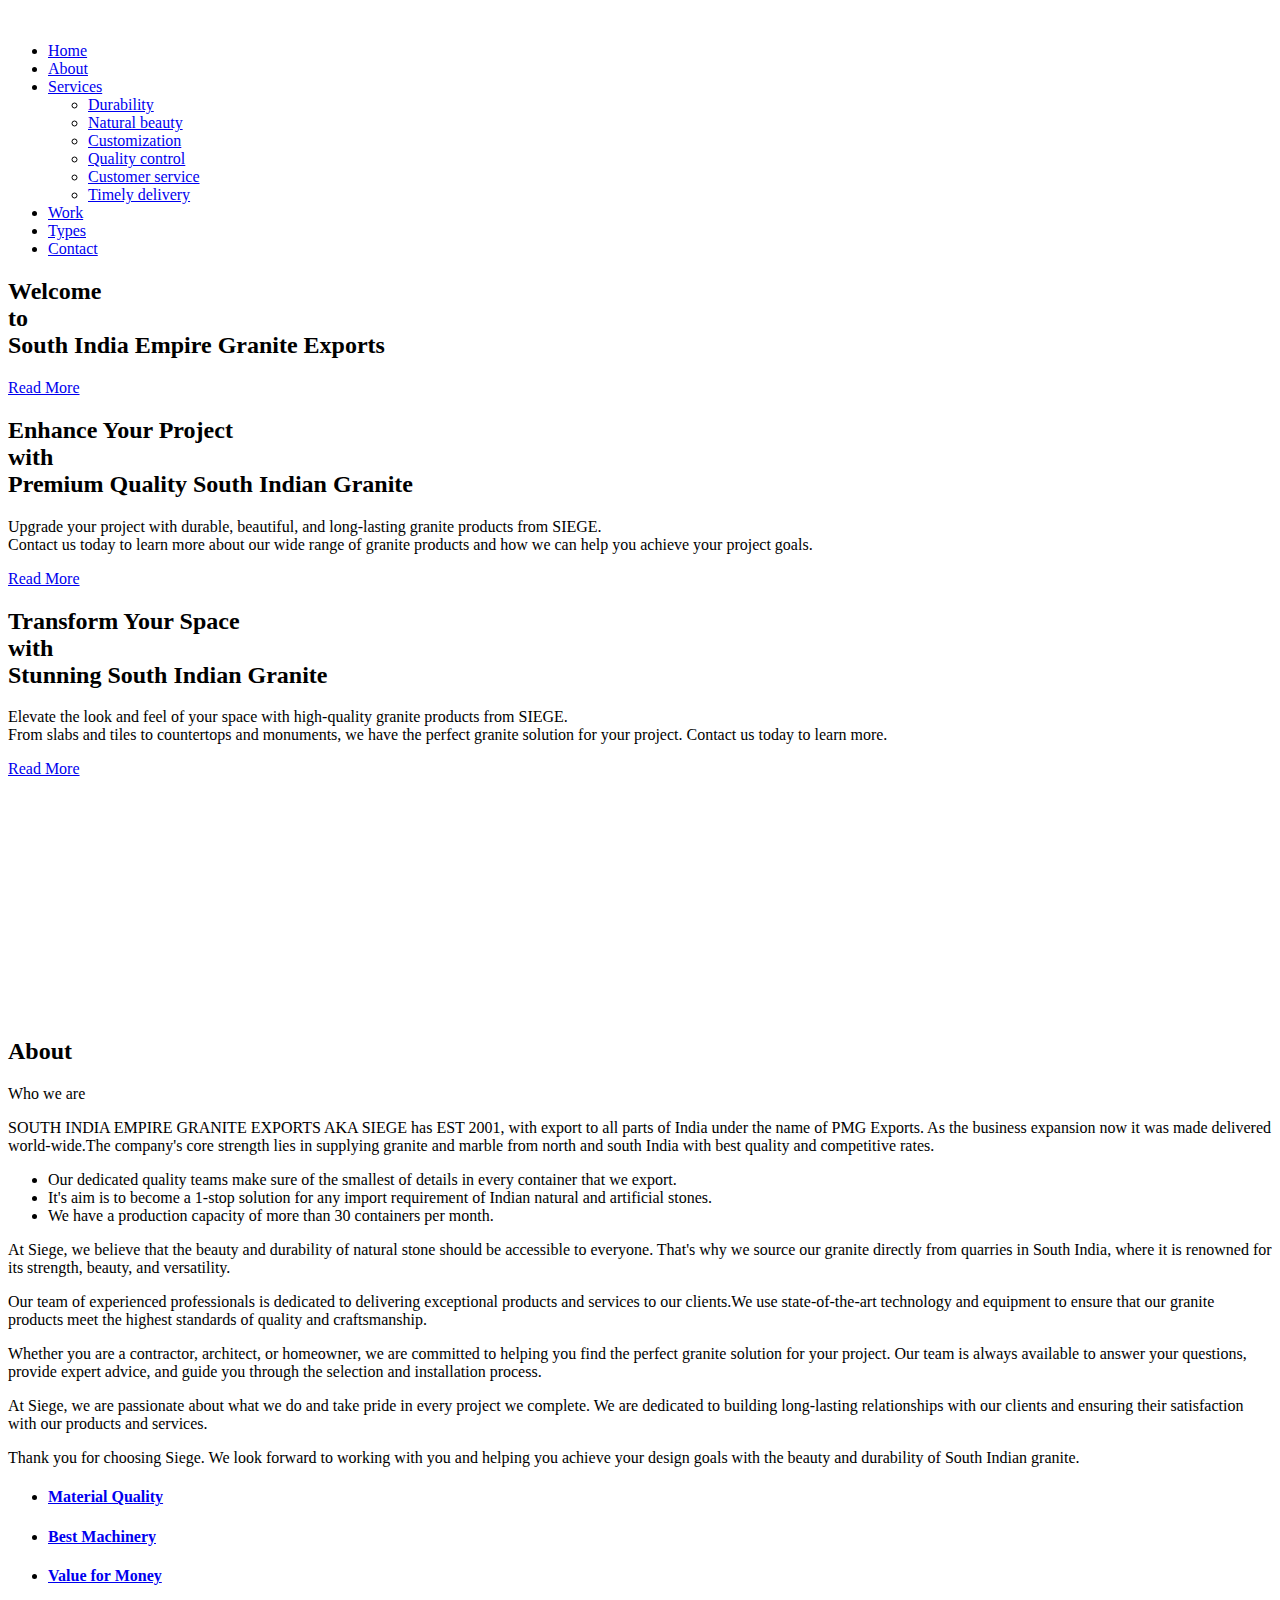
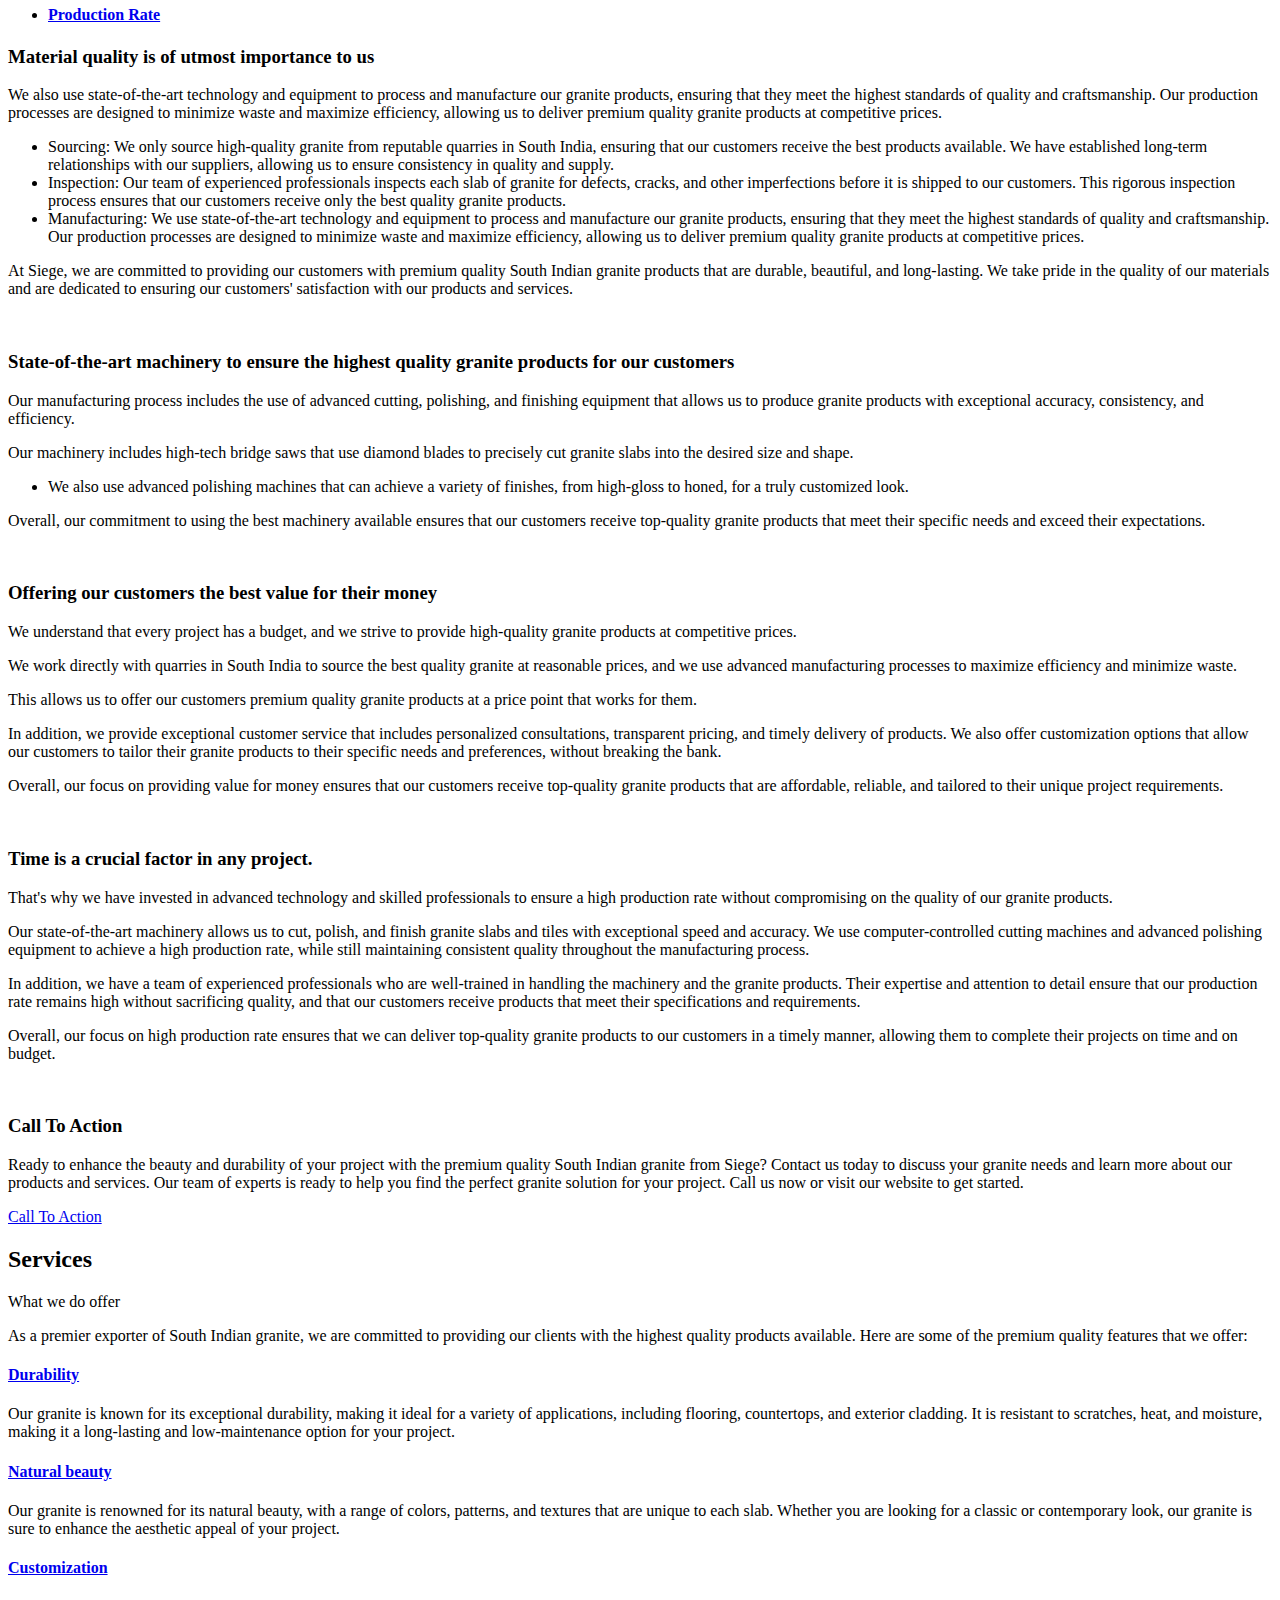
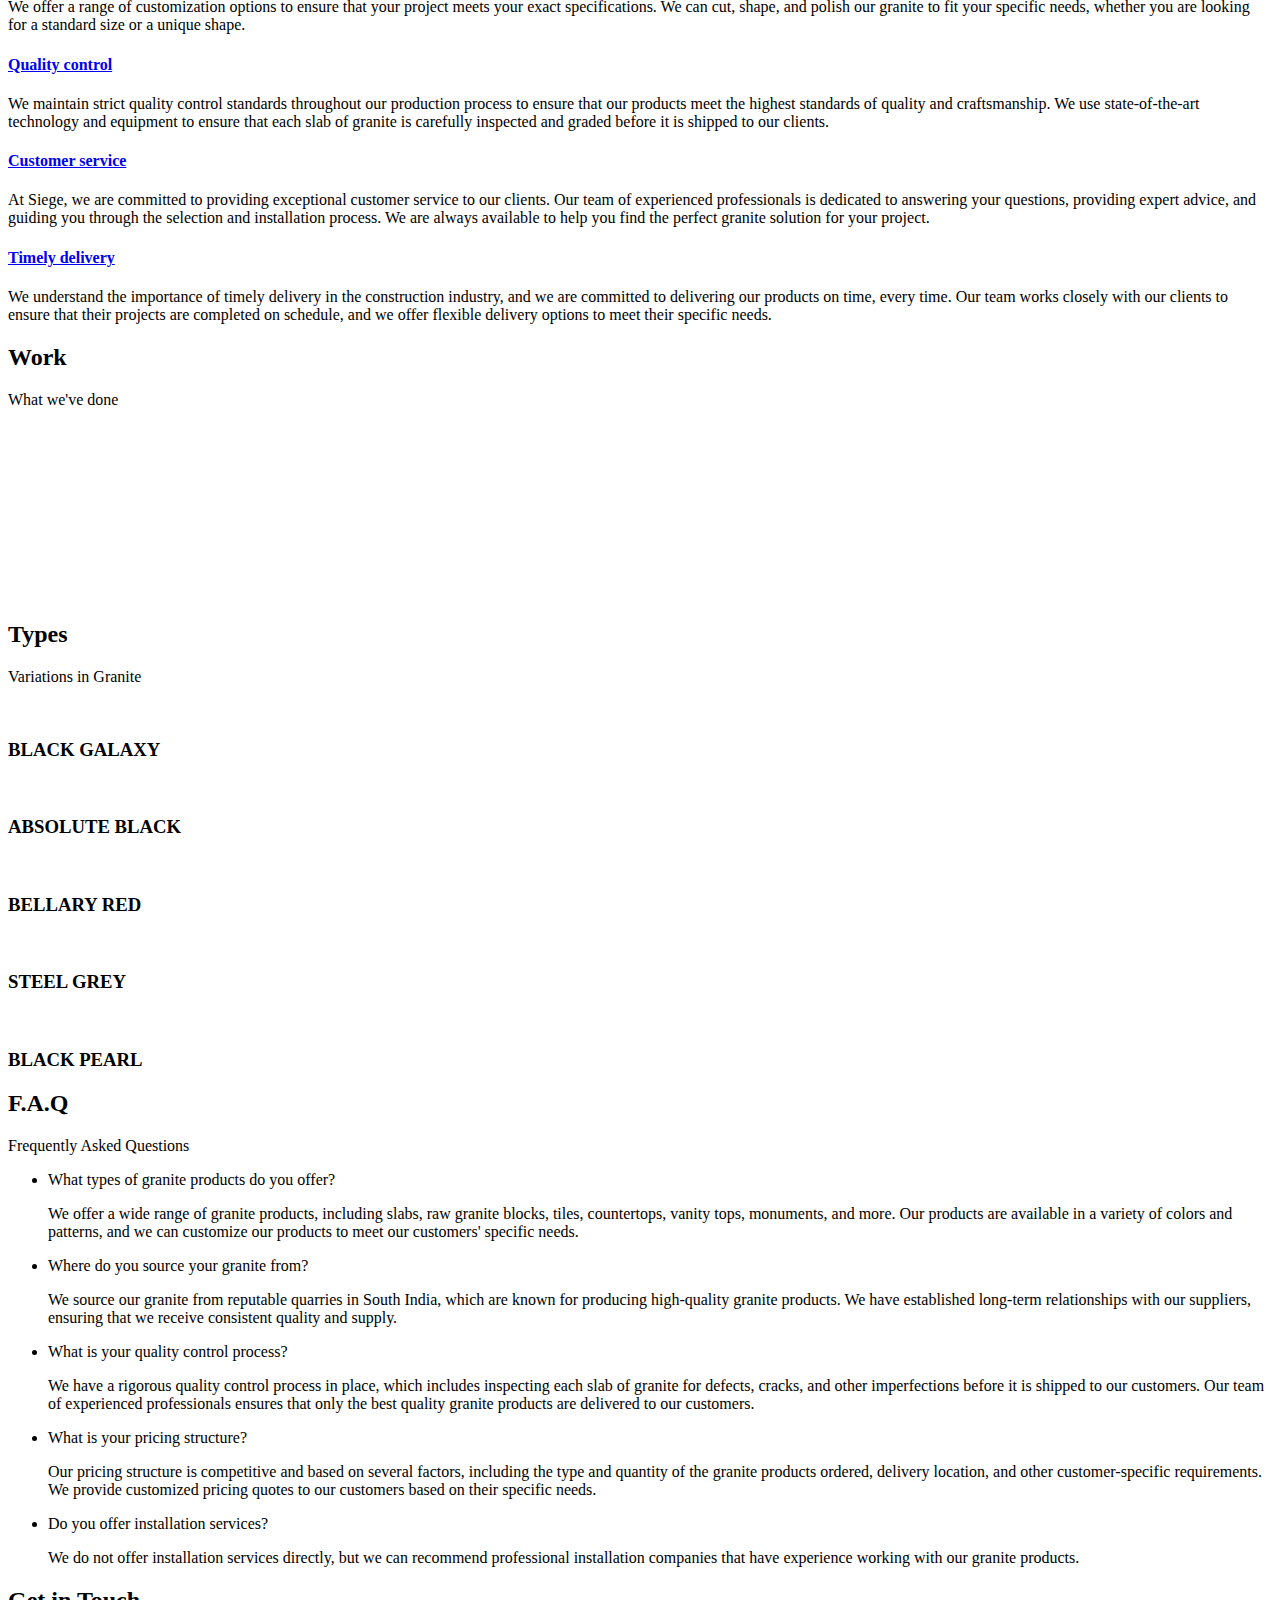
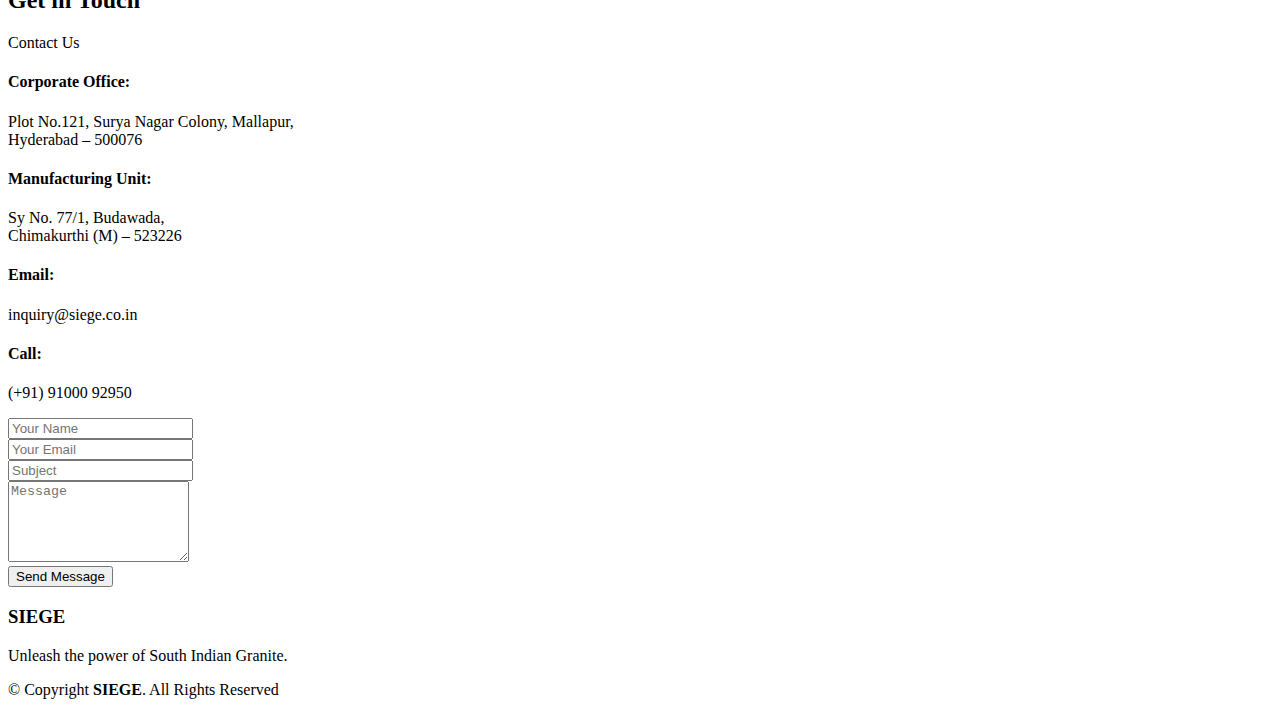
==== index.html @ f36f44df "Contact Form" ====
<!DOCTYPE html>
<html lang="en">

<head>
  <meta charset="utf-8">
  <meta content="width=device-width, initial-scale=1.0" name="viewport">

  <title>SIEGE</title>
  <meta content="" name="description">
  <meta content="" name="keywords">

  <!-- Favicons -->
  <link href="assets/img/favicon.jpg" rel="icon">
  <link href="assets/img/apple-touch-icon.png" rel="apple-touch-icon">

  <!-- Google Fonts -->
  <link href="https://fonts.googleapis.com/css?family=Open+Sans:300,300i,400,400i,600,600i,700,700i|Raleway:300,300i,400,400i,500,500i,600,600i,700,700i|Poppins:300,300i,400,400i,500,500i,600,600i,700,700i" rel="stylesheet">

  <!-- Vendor CSS Files -->
  <link href="assets/vendor/animate.css/animate.min.css" rel="stylesheet">
  <link href="assets/vendor/aos/aos.css" rel="stylesheet">
  <link href="assets/vendor/bootstrap/css/bootstrap.min.css" rel="stylesheet">
  <link href="assets/vendor/bootstrap-icons/bootstrap-icons.css" rel="stylesheet">
  <link href="assets/vendor/boxicons/css/boxicons.min.css" rel="stylesheet">
  <link href="assets/vendor/glightbox/css/glightbox.min.css" rel="stylesheet">
  <link href="assets/vendor/remixicon/remixicon.css" rel="stylesheet">
  <link href="assets/vendor/swiper/swiper-bundle.min.css" rel="stylesheet">

  <!-- Template Main CSS File -->
  <link href="assets/css/style.css" rel="stylesheet">
  <script src="assets/js/jquery.min.js"></script>
  <script type="text/javascript">var submitted=false;</script>
  <script type="text/javascript">
    function subform(){  
      $('#gform *').fadeOut(2000);
      $('#gform').prepend('Thanks for Contacting Us, Our Team will get back to you soon...');
      };
  </script>
</head>

<body>

  <!-- ======= Header ======= -->
  <header id="header" class="fixed-top d-flex align-items-center  header-transparent ">
    <div class="container d-flex align-items-center justify-content-between">

      <div class="logo">
       <!--  <h1><a href="index.html">SIEGE</a></h1>
        Uncomment below if you prefer to use an image logo -->
        <a href="index.html"><img src="assets/img/images/logo.png" alt="" class="img-fluid"></a>
      </div>

      <nav id="navbar" class="navbar">
        <ul>
          <li><a class="nav-link scrollto active" href="#hero">Home</a></li>
          <li><a class="nav-link scrollto" href="#about">About</a></li>
          <!--<li><a class="nav-link scrollto" href="#services">Services</a></li>-->
          <li class="dropdown"><a href="#services"><span>Services</span> <i class="bi bi-chevron-down"></i></a>
            <ul>
              <li><a href="#dur">Durability</a></li>
              <!--<li class="dropdown"><a href="#"><span>Deep Drop Down</span> <i class="bi bi-chevron-right"></i></a>
                <ul>
                  <li><a href="#">Deep Drop Down 1</a></li>
                  <li><a href="#">Deep Drop Down 2</a></li>
                  <li><a href="#">Deep Drop Down 3</a></li>
                  <li><a href="#">Deep Drop Down 4</a></li>
                  <li><a href="#">Deep Drop Down 5</a></li>
                </ul>
              </li>-->
              <li><a href="#nb">Natural beauty</a></li>
              <li><a href="#cus">Customization</a></li>
              <li><a href="#qc">Quality control</a></li>
              <li><a href="#cusser">Customer service</a></li>
              <li><a href="#td">Timely delivery</a></li>
            </ul>
          </li>
          <li><a class="nav-link scrollto " href="#portfolio">Work</a></li>
          <!--<li><a class="nav-link scrollto" href="#pricing">Pricing</a></li>--->
          <li><a class="nav-link scrollto" href="#types">Types </a></li>
          
          <li><a class="nav-link scrollto" href="#contact">Contact</a></li>
        </ul>
        <i class="bi bi-list mobile-nav-toggle"></i>
      </nav><!-- .navbar -->

    </div>
  </header><!-- End Header -->

  <!-- ======= Hero Section ======= -->
  <section id="hero" class="d-flex flex-column justify-content-end align-items-center">
    <div id="heroCarousel" data-bs-interval="5000" class="container carousel carousel-fade" data-bs-ride="carousel">

      <!-- Slide 1 -->
      <div class="carousel-item active">
        <div class="carousel-container">
          <h2 class="animate__animated animate__fadeInDown">Welcome <br> to <br><span>South India Empire Granite Exports</span></h2>
          <p class="animate__animated fanimate__adeInUp"></p>
          <a href="#about" class="btn-get-started animate__animated animate__fadeInUp scrollto">Read More</a>
        </div>
      </div>

      <!-- Slide 2 -->
      <div class="carousel-item">
        <div class="carousel-container">
          <h2 class="animate__animated animate__fadeInDown">Enhance Your Project <br>with  <br>Premium Quality South Indian Granite</h2>
          <p class="animate__animated animate__fadeInUp">Upgrade your project with durable, beautiful, and long-lasting granite products from SIEGE.<br>Contact us today to learn more about our wide range of granite products and how we can help you achieve your project goals.</p>
          <a href="#about" class="btn-get-started animate__animated animate__fadeInUp scrollto">Read More</a>
        </div>
      </div>

      <!-- Slide 3 -->
      <div class="carousel-item">
        <div class="carousel-container">
          <h2 class="animate__animated animate__fadeInDown">Transform Your Space <br>with <br>Stunning South Indian Granite</h2>
          <p class="animate__animated animate__fadeInUp">Elevate the look and feel of your space with high-quality granite products from SIEGE.<br> From slabs and tiles to countertops and monuments, we have the perfect granite solution for your project. Contact us today to learn more.</p>
          <a href="#about" class="btn-get-started animate__animated animate__fadeInUp scrollto">Read More</a>
        </div>
      </div>

      <a class="carousel-control-prev" href="#heroCarousel" role="button" data-bs-slide="prev">
        <span class="carousel-control-prev-icon bx bx-chevron-left" aria-hidden="true"></span>
      </a>

      <a class="carousel-control-next" href="#heroCarousel" role="button" data-bs-slide="next">
        <span class="carousel-control-next-icon bx bx-chevron-right" aria-hidden="true"></span>
      </a>

    </div>

    <svg class="hero-waves" xmlns="http://www.w3.org/2000/svg" xmlns:xlink="http://www.w3.org/1999/xlink" viewBox="0 24 150 28 " preserveAspectRatio="none">
      <defs>
        <path id="wave-path" d="M-160 44c30 0 58-18 88-18s 58 18 88 18 58-18 88-18 58 18 88 18 v44h-352z">
      </defs>
      <g class="wave1">
        <use xlink:href="#wave-path" x="50" y="3" fill="rgba(255,255,255, .1)">
      </g>
      <g class="wave2">
        <use xlink:href="#wave-path" x="50" y="0" fill="rgba(255,255,255, .2)">
      </g>
      <g class="wave3">
        <use xlink:href="#wave-path" x="50" y="9" fill="#fff">
      </g>
    </svg>

  </section><!-- End Hero -->

  <main id="main">

    <!-- ======= About Section ======= -->
    <section id="about" class="about">
      <div class="container">

        <div class="section-title" data-aos="zoom-out">
          <h2>About</h2>
          <p>Who we are</p>
        </div>

        <div class="row content" data-aos="fade-up">
          <div class="col-lg-6">
            <p>
              SOUTH INDIA EMPIRE GRANITE EXPORTS AKA  SIEGE has EST 2001, with export to all parts of India under the name of PMG Exports. As the business expansion now it was made delivered world-wide.The company's core strength lies in supplying granite and marble from north and south India with best quality and competitive rates.
            </p>
            <ul>
              <li><i class="ri-check-double-line"></i> Our dedicated quality teams make sure of the smallest of details in every container that we export.</li>
              <li><i class="ri-check-double-line"></i> It's aim is to become a 1-stop solution for any import requirement of Indian natural and artificial stones.</li>
              <li><i class="ri-check-double-line"></i> We have a production capacity of more than 30 containers per month.</li>
            </ul>
            <p>
              At Siege, we believe that the beauty and durability of natural stone should be accessible to everyone. That's why we source our granite directly from quarries in South India, where it is renowned for its strength, beauty, and versatility.
            </p><p> </p>
          </div>
          <div class="col-lg-6 pt-4 pt-lg-0">
            <p>Our team of experienced professionals is dedicated to delivering exceptional products and services to our clients.We use state-of-the-art technology and equipment to ensure that our granite products meet the highest standards of quality and craftsmanship.</p><p>Whether you are a contractor, architect, or homeowner, we are committed to helping you find the perfect granite solution for your project. Our team is always available to answer your questions, provide expert advice, and guide you through the selection and installation process.</p>

<p>At Siege, we are passionate about what we do and take pride in every project we complete. We are dedicated to building long-lasting relationships with our clients and ensuring their satisfaction with our products and services.</p>

<p>Thank you for choosing Siege. We look forward to working with you and helping you achieve your design goals with the beauty and durability of South Indian granite.</p>
          </div>
        </div>

      </div>
    </section><!-- End About Section -->

    <!-- ======= Features Section ======= -->
    <section id="features" class="features">
      <div class="container">

        <ul class="nav nav-tabs row d-flex">
          <li class="nav-item col-3" data-aos="zoom-in">
            <a class="nav-link active show" data-bs-toggle="tab" href="#tab-1">
              <i class="ri-gps-line"></i>
              <h4 class="d-none d-lg-block">Material Quality</h4>
            </a>
          </li>
          <li class="nav-item col-3" data-aos="zoom-in" data-aos-delay="100">
            <a class="nav-link" data-bs-toggle="tab" href="#tab-2">
              <i class="ri-body-scan-line"></i>
              <h4 class="d-none d-lg-block">Best Machinery</h4>
            </a>
          </li>
          <li class="nav-item col-3" data-aos="zoom-in" data-aos-delay="200">
            <a class="nav-link" data-bs-toggle="tab" href="#tab-3">
              <i class="ri-sun-line"></i>
              <h4 class="d-none d-lg-block">Value for Money</h4>
            </a>
          </li>
          <li class="nav-item col-3" data-aos="zoom-in" data-aos-delay="300">
            <a class="nav-link" data-bs-toggle="tab" href="#tab-4">
              <i class="ri-store-line"></i>
              <h4 class="d-none d-lg-block">Production Rate</h4>
            </a>
          </li>
        </ul>
        <div class="tab-content" data-aos="fade-up">
          <div class="tab-pane active show" id="tab-1">
            <div class="row">
              <div class="col-lg-6 order-2 order-lg-1 mt-3 mt-lg-0">
                <h3>Material quality is of utmost importance to us</h3>
                <p class="fst-italic">
  
                  <p>We also use state-of-the-art technology and equipment to process and manufacture our granite products, ensuring that they meet the highest standards of quality and craftsmanship. Our production processes are designed to minimize waste and maximize efficiency, allowing us to deliver premium quality granite products at competitive prices.</p>
                <ul>
                  <li><i class="ri-check-double-line"></i> Sourcing: We only source high-quality granite from reputable quarries in South India, ensuring that our customers receive the best products available. We have established long-term relationships with our suppliers, allowing us to ensure consistency in quality and supply.</li>
                  <li><i class="ri-check-double-line"></i> Inspection: Our team of experienced professionals inspects each slab of granite for defects, cracks, and other imperfections before it is shipped to our customers. This rigorous inspection process ensures that our customers receive only the best quality granite products.</li>
                  <li><i class="ri-check-double-line"></i> Manufacturing: We use state-of-the-art technology and equipment to process and manufacture our granite products, ensuring that they meet the highest standards of quality and craftsmanship. Our production processes are designed to minimize waste and maximize efficiency, allowing us to deliver premium quality granite products at competitive prices.</li>
                </ul>
                <p>
                  At Siege, we are committed to providing our customers with premium quality South Indian granite products that are durable, beautiful, and long-lasting. We take pride in the quality of our materials and are dedicated to ensuring our customers' satisfaction with our products and services.
              </div>
              <div class="col-lg-6 order-1 order-lg-2 text-center">
                <img src="assets/img/images/22.jpg" alt="" class="img-fluid">
              </div>
            </div>
          </div>
          <div class="tab-pane" id="tab-2">
            <div class="row">
              <div class="col-lg-6 order-2 order-lg-1 mt-3 mt-lg-0">
                <h3>State-of-the-art machinery to ensure the highest quality granite products for our customers</h3>

                <p>
                  Our manufacturing process includes the use of advanced cutting, polishing, and finishing equipment that allows us to produce granite products with exceptional accuracy, consistency, and efficiency.
                </p>
                <p class="fst-italic">
                  Our machinery includes high-tech bridge saws that use diamond blades to precisely cut granite slabs into the desired size and shape.
                </p>
                <ul>
                  <li><i class="ri-check-double-line"></i> We also use advanced polishing machines that can achieve a variety of finishes, from high-gloss to honed, for a truly customized look.</li>
                </ul>
                  <p>Overall, our commitment to using the best machinery available ensures that our customers receive top-quality granite products that meet their specific needs and exceed their expectations.</p>
              </div>
              <div class="col-lg-6 order-1 order-lg-2 text-center">
                <img src="assets/img/images/polish.jpg" alt="" class="img-fluid">
              </div>
            </div>
          </div>
          <div class="tab-pane" id="tab-3">
            <div class="row">
              <div class="col-lg-6 order-2 order-lg-1 mt-3 mt-lg-0">
                <h3>Offering our customers the best value for their money</h3>
                <p>
                  We understand that every project has a budget, and we strive to provide high-quality granite products at competitive prices.
                </p>
                <p class="fst-italic">
                  We work directly with quarries in South India to source the best quality granite at reasonable prices, and we use advanced manufacturing processes to maximize efficiency and minimize waste.
                </p>
                <p> This allows us to offer our customers premium quality granite products at a price point that works for them.</p>
                <p>In addition, we provide exceptional customer service that includes personalized consultations, transparent pricing, and timely delivery of products. We also offer customization options that allow our customers to tailor their granite products to their specific needs and preferences, without breaking the bank.</p>

                <p>Overall, our focus on providing value for money ensures that our customers receive top-quality granite products that are affordable, reliable, and tailored to their unique project requirements.</p>
              </div>
              <div class="col-lg-6 order-1 order-lg-2 text-center">
                <img src="assets/img/images/18.jpeg" alt="" class="img-fluid">
              </div>
            </div>
          </div>
          <div class="tab-pane" id="tab-4">
            <div class="row">
              <div class="col-lg-6 order-2 order-lg-1 mt-3 mt-lg-0">
                <h3>Time is a crucial factor in any project.</h3>
                <p>That's why we have invested in advanced technology and skilled professionals to ensure a high production rate without compromising on the quality of our granite products.
                </p>
                <p class="fst-italic">
                  Our state-of-the-art machinery allows us to cut, polish, and finish granite slabs and tiles with exceptional speed and accuracy. We use computer-controlled cutting machines and advanced polishing equipment to achieve a high production rate, while still maintaining consistent quality throughout the manufacturing process.
                </p>
                <p>In addition, we have a team of experienced professionals who are well-trained in handling the machinery and the granite products. Their expertise and attention to detail ensure that our production rate remains high without sacrificing quality, and that our customers receive products that meet their specifications and requirements.</p>
                <p>Overall, our focus on high production rate ensures that we can deliver top-quality granite products to our customers in a timely manner, allowing them to complete their projects on time and on budget.</p>
 
              </div>
              <div class="col-lg-6 order-1 order-lg-2 text-center">
                <img src="assets/img/images/19.jpeg" alt="" class="img-fluid">
              </div>
            </div>
          </div>
        </div>

      </div>
    </section><!-- End Features Section -->

    <!-- ======= Cta Section ======= -->
    <section id="cta" class="cta">
      <div class="container">

        <div class="row" data-aos="zoom-out">
          <div class="col-lg-9 text-center text-lg-start">
            <h3>Call To Action</h3>
            <p> Ready to enhance the beauty and durability of your project with the premium quality South Indian granite from Siege? Contact us today to discuss your granite needs and learn more about our products and services. Our team of experts is ready to help you find the perfect granite solution for your project. Call us now or visit our website to get started.</p>
          </div>
          <div class="col-lg-3 cta-btn-container text-center">
            <a class="cta-btn align-middle" href="#contact">Call To Action</a>
          </div>
        </div>

      </div>
    </section><!-- End Cta Section -->

    <!-- ======= Services Section ======= -->
    <section id="services" class="services">
      <div class="container">

        <div class="section-title" data-aos="zoom-out">
          <h2>Services</h2>
          <p>What we do offer</p>
        </div>
        <p>As a premier exporter of South Indian granite, we are committed to providing our clients with the highest quality products available. Here are some of the premium quality features that we offer:</p>
        <div class="row">
          <div class="col-lg-4 col-md-6">
            <div class="icon-box" data-aos="zoom-in-left">
              <div class="icon"><i class="bi bi-briefcase" style="color: #ff689b;"></i></div>
              <h4 class="title" id="dur"><a href="#dur">Durability</a></h4>
              <p class="description">Our granite is known for its exceptional durability, making it ideal for a variety of applications, including flooring, countertops, and exterior cladding. It is resistant to scratches, heat, and moisture, making it a long-lasting and low-maintenance option for your project.</p>
            </div>
          </div>
          <div class="col-lg-4 col-md-6 mt-5 mt-md-0">
            <div class="icon-box" data-aos="zoom-in-left" data-aos-delay="100">
              <div class="icon"><i class="bi bi-book" style="color: #e9bf06;"></i></div>
              <h4 class="title" id="nb"><a href="#nb">Natural beauty</a></h4>
              <p class="description">Our granite is renowned for its natural beauty, with a range of colors, patterns, and textures that are unique to each slab. Whether you are looking for a classic or contemporary look, our granite is sure to enhance the aesthetic appeal of your project.</p>
            </div>
          </div>

          <div class="col-lg-4 col-md-6 mt-5 mt-lg-0 ">
            <div class="icon-box" data-aos="zoom-in-left" data-aos-delay="200">
              <div class="icon"><i class="bi bi-card-checklist" style="color: #3fcdc7;"></i></div>
              <h4 class="title" id="cus"><a href="#cus">Customization</a></h4>
              <p class="description">We offer a range of customization options to ensure that your project meets your exact specifications. We can cut, shape, and polish our granite to fit your specific needs, whether you are looking for a standard size or a unique shape.</p>
            </div>
          </div>
          <div class="col-lg-4 col-md-6 mt-5">
            <div class="icon-box" data-aos="zoom-in-left" data-aos-delay="300">
              <div class="icon"><i class="bi bi-binoculars" style="color:#41cf2e;"></i></div>
              <h4 class="title" id="qc"><a href="#qc">Quality control</a></h4>
              <p class="description">We maintain strict quality control standards throughout our production process to ensure that our products meet the highest standards of quality and craftsmanship. We use state-of-the-art technology and equipment to ensure that each slab of granite is carefully inspected and graded before it is shipped to our clients.</p>
            </div>
          </div>

          <div class="col-lg-4 col-md-6 mt-5">
            <div class="icon-box" data-aos="zoom-in-left" data-aos-delay="400">
              <div class="icon"><i class="bi bi-globe" style="color: #d6ff22;"></i></div>
              <h4 class="title" id="cusser"><a href="#cusser">Customer service</a></h4>
              <p class="description">At Siege, we are committed to providing exceptional customer service to our clients. Our team of experienced professionals is dedicated to answering your questions, providing expert advice, and guiding you through the selection and installation process. We are always available to help you find the perfect granite solution for your project.</p>
            </div>
          </div>
          <div class="col-lg-4 col-md-6 mt-5">
            <div class="icon-box" data-aos="zoom-in-left" data-aos-delay="500">
              <div class="icon"><i class="bi bi-clock" style="color: #4680ff;"></i></div>
              <h4 class="title" id="td"><a href="#td">Timely delivery</a></h4>
              <p class="description">We understand the importance of timely delivery in the construction industry, and we are committed to delivering our products on time, every time. Our team works closely with our clients to ensure that their projects are completed on schedule, and we offer flexible delivery options to meet their specific needs.</p>
            </div>
          </div>
        </div>

      </div>
    </section><!-- End Services Section -->

    <!-- ======= Portfolio Section ======= -->
    <section id="portfolio" class="portfolio">
      <div class="container">

        <div class="section-title" data-aos="zoom-out">
          <h2>Work</h2>
          <p>What we've done</p>
        </div>

        <ul id="portfolio-flters" class="d-flex justify-content-end" data-aos="fade-up">
          <!--<li data-filter="*" class="filter-active">All</li>
          <li data-filter=".filter-app">App</li>
          <li data-filter=".filter-card">Card</li>
          <li data-filter=".filter-web">Web</li>-->
        </ul>

        <div class="row portfolio-container" data-aos="fade-up">

          <div class="col-lg-4 col-md-6 portfolio-item filter-app">
            <div class="portfolio-img"><img src="assets/img/images/1.jpg" class="img-fluid" alt=""></div>
            <div class="portfolio-info">
              <h4></h4>
              <p></p>
              <a href="assets/img/images/1.jpg" data-gallery="portfolioGallery" class="portfolio-lightbox preview-link" title=""><i class="bx bx-plus"></i></a>
              <a href="portfolio-details.html" class="details-link" title="More Details"><i class="bx bx-link"></i></a>
            </div>
          </div>

          <div class="col-lg-4 col-md-6 portfolio-item filter-web">
            <div class="portfolio-img"><img src="assets/img/images/2.jpg" class="img-fluid" alt=""></div>
            <div class="portfolio-info">
              <h4></h4>
              <p></p>
              <a href="assets/img/images/2.jpg" data-gallery="portfolioGallery" class="portfolio-lightbox preview-link" title=""><i class="bx bx-plus"></i></a>
              <a href="portfolio-details.html" class="details-link" title="More Details"><i class="bx bx-link"></i></a>
            </div>
          </div>

          <div class="col-lg-4 col-md-6 portfolio-item filter-app">
            <div class="portfolio-img"><img src="assets/img/images/4.jpg" class="img-fluid" alt=""></div>
            <div class="portfolio-info">
              <h4></h4>
              <p></p>
              <a href="assets/img/images/4.jpg" data-gallery="portfolioGallery" class="portfolio-lightbox preview-link" title=""><i class="bx bx-plus"></i></a>
              <a href="portfolio-details.html" class="details-link" title="More Details"><i class="bx bx-link"></i></a>
            </div>
          </div>

          <div class="col-lg-4 col-md-6 portfolio-item filter-card">
            <div class="portfolio-img"><img src="assets/img/images/13.jpg" class="img-fluid" alt=""></div>
            <div class="portfolio-info">
              <h4></h4>
              <p></p>
              <a href="assets/img/images/13.jpg" data-gallery="portfolioGallery" class="portfolio-lightbox preview-link" title=""><i class="bx bx-plus"></i></a>
              <a href="portfolio-details.html" class="details-link" title="More Details"><i class="bx bx-link"></i></a>
            </div>
          </div>

          <div class="col-lg-4 col-md-6 portfolio-item filter-web">
            <div class="portfolio-img"><img src="assets/img/images/3.jpg" class="img-fluid" alt=""></div>
            <div class="portfolio-info">
              <h4></h4>
              <p></p>
              <a href="assets/img/images/3.jpg" data-gallery="portfolioGallery" class="portfolio-lightbox preview-link" title=""><i class="bx bx-plus"></i></a>
              <a href="portfolio-details.html" class="details-link" title="More Details"><i class="bx bx-link"></i></a>
            </div>
          </div>
        </div>

      </div>
    </section><!-- End Portfolio Section -->

    <!-- ======= Testimonials Section ======= -->
    <section id="types" class="testimonials">
      <div class="container">

        <div class="section-title" data-aos="zoom-out">
          <h2>Types</h2>
          <p>Variations in Granite</p>
        </div>

        <div class="testimonials-slider swiper" data-aos="fade-up" data-aos-delay="100">
          <div class="swiper-wrapper">
            <div class="swiper-slide">
            <div class="testimonial-item">
              <img src="assets/img/images/BLACK GALAXY.jpg" class="testimonial-img" alt="">
              <h3>BLACK GALAXY</h3>
            </div>
          </div><!-- End testimonial item -->
          <div class="swiper-slide">
            <div class="testimonial-item">
              <img src="assets/img/images/ABSOLUTE BLACK.jpg" class="testimonial-img" alt="">
              <h3>ABSOLUTE BLACK</h3>
            </div>
          </div><!-- End testimonial item -->
          <div class="swiper-slide">
            <div class="testimonial-item">
              <img src="assets/img/images/BELLARY RED.jpg" class="testimonial-img" alt="">
              <h3>BELLARY RED</h3>
            </div>
          </div><!-- End testimonial item -->
          <div class="swiper-slide">
            <div class="testimonial-item">
              <img src="assets/img/images/STEEL GREY.jpg" class="testimonial-img" alt="">
              <h3>STEEL GREY</h3>
            </div>
          </div><!-- End testimonial item -->
          <div class="swiper-slide">
            <div class="testimonial-item">
              <img src="assets/img/images/BLACK PEARL.jpg" class="testimonial-img" alt="">
              <h3>BLACK PEARL</h3>
            </div>
          </div><!-- End testimonial item -->
          

            <!--<div class="swiper-slide">
              <div class="testimonial-item">
                <p>
                  <i class="bx bxs-quote-alt-left quote-icon-left"></i>
                  Quis quorum aliqua sint quem legam fore sunt eram irure aliqua veniam tempor noster veniam enim culpa labore duis sunt culpa nulla illum cillum fugiat legam esse veniam culpa fore nisi cillum quid.
                  <i class="bx bxs-quote-alt-right quote-icon-right"></i>
                </p>
                <img src="assets/img/testimonials/testimonials-5.jpg" class="testimonial-img" alt="">
                <h3>John Larson</h3>
                <h4>Entrepreneur</h4>
              </div>
            </div> End testimonial item -->

          </div>
          <div class="swiper-pagination"></div>
        </div>

      </div>
    </section><!-- End Testimonials Section -->

    <!-- ======= Pricing Section ======= 
    <section id="pricing" class="pricing">
      <div class="container">

        <div class="section-title" data-aos="zoom-out">
          <h2>Pricing</h2>
          <p>Our Competing Prices</p>
        </div>

        <div class="row">

          <div class="col-lg-3 col-md-6">
            <div class="box" data-aos="zoom-in">
              <h3>Free</h3>
              <h4><sup>$</sup>0<span> / month</span></h4>
              <ul>
                <li>Aida dere</li>
                <li>Nec feugiat nisl</li>
                <li>Nulla at volutpat dola</li>
                <li class="na">Pharetra massa</li>
                <li class="na">Massa ultricies mi</li>
              </ul>
              <div class="btn-wrap">
                <a href="#" class="btn-buy">Buy Now</a>
              </div>
            </div>
          </div>

          <div class="col-lg-3 col-md-6 mt-4 mt-md-0">
            <div class="box featured" data-aos="zoom-in" data-aos-delay="100">
              <h3>Business</h3>
              <h4><sup>$</sup>19<span> / month</span></h4>
              <ul>
                <li>Aida dere</li>
                <li>Nec feugiat nisl</li>
                <li>Nulla at volutpat dola</li>
                <li>Pharetra massa</li>
                <li class="na">Massa ultricies mi</li>
              </ul>
              <div class="btn-wrap">
                <a href="#" class="btn-buy">Buy Now</a>
              </div>
            </div>
          </div>

          <div class="col-lg-3 col-md-6 mt-4 mt-lg-0">
            <div class="box" data-aos="zoom-in" data-aos-delay="200">
              <h3>Developer</h3>
              <h4><sup>$</sup>29<span> / month</span></h4>
              <ul>
                <li>Aida dere</li>
                <li>Nec feugiat nisl</li>
                <li>Nulla at volutpat dola</li>
                <li>Pharetra massa</li>
                <li>Massa ultricies mi</li>
              </ul>
              <div class="btn-wrap">
                <a href="#" class="btn-buy">Buy Now</a>
              </div>
            </div>
          </div>

          <div class="col-lg-3 col-md-6 mt-4 mt-lg-0">
            <div class="box" data-aos="zoom-in" data-aos-delay="300">
              <span class="advanced">Advanced</span>
              <h3>Ultimate</h3>
              <h4><sup>$</sup>49<span> / month</span></h4>
              <ul>
                <li>Aida dere</li>
                <li>Nec feugiat nisl</li>
                <li>Nulla at volutpat dola</li>
                <li>Pharetra massa</li>
                <li>Massa ultricies mi</li>
              </ul>
              <div class="btn-wrap">
                <a href="#" class="btn-buy">Buy Now</a>
              </div>
            </div>
          </div>

        </div>

      </div>
    </section>-->
    <!-- End Pricing Section -->

    <!-- ======= F.A.Q Section ======= -->
    <section id="faq" class="faq">
      <div class="container">

        <div class="section-title" data-aos="zoom-out">
          <h2>F.A.Q</h2>
          <p>Frequently Asked Questions</p>
        </div>

        <ul class="faq-list">

          <li>
            <div data-bs-toggle="collapse" class="collapsed question" href="#faq1">What types of granite products do you offer? <i class="bi bi-chevron-down icon-show"></i><i class="bi bi-chevron-up icon-close"></i></div>
            <div id="faq1" class="collapse" data-bs-parent=".faq-list">
              <p>
                We offer a wide range of granite products, including slabs, raw granite blocks, tiles, countertops, vanity tops, monuments, and more. Our products are available in a variety of colors and patterns, and we can customize our products to meet our customers' specific needs.
              </p>
            </div>
          </li>

          <li>
            <div data-bs-toggle="collapse" href="#faq2" class="collapsed question">Where do you source your granite from? <i class="bi bi-chevron-down icon-show"></i><i class="bi bi-chevron-up icon-close"></i></div>
            <div id="faq2" class="collapse" data-bs-parent=".faq-list">
              <p>
                We source our granite from reputable quarries in South India, which are known for producing high-quality granite products. We have established long-term relationships with our suppliers, ensuring that we receive consistent quality and supply.
              </p>
            </div>
          </li>

          <li>
            <div data-bs-toggle="collapse" href="#faq3" class="collapsed question">What is your quality control process? <i class="bi bi-chevron-down icon-show"></i><i class="bi bi-chevron-up icon-close"></i></div>
            <div id="faq3" class="collapse" data-bs-parent=".faq-list">
              <p>
                We have a rigorous quality control process in place, which includes inspecting each slab of granite for defects, cracks, and other imperfections before it is shipped to our customers. Our team of experienced professionals ensures that only the best quality granite products are delivered to our customers.
              </p>
            </div>
          </li>

          <li>
            <div data-bs-toggle="collapse" href="#faq4" class="collapsed question">What is your pricing structure? <i class="bi bi-chevron-down icon-show"></i><i class="bi bi-chevron-up icon-close"></i></div>
            <div id="faq4" class="collapse" data-bs-parent=".faq-list">
              <p>
                Our pricing structure is competitive and based on several factors, including the type and quantity of the granite products ordered, delivery location, and other customer-specific requirements. We provide customized pricing quotes to our customers based on their specific needs.
              </p>
            </div>
          </li>

          <li>
            <div data-bs-toggle="collapse" href="#faq5" class="collapsed question">Do you offer installation services? <i class="bi bi-chevron-down icon-show"></i><i class="bi bi-chevron-up icon-close"></i></div>
            <div id="faq5" class="collapse" data-bs-parent=".faq-list">
              <p>
                We do not offer installation services directly, but we can recommend professional installation companies that have experience working with our granite products.
              </p>
            </div>
          </li>
        </ul>

      </div>
    </section><!-- End F.A.Q Section -->

    <!-- ======= Contact Section ======= -->
    <section id="contact" class="contact">
      <div class="container">

        <div class="section-title" data-aos="zoom-out">
          <h2>Get in Touch</h2>
          <p>Contact Us</p>
        </div>

        <div class="row mt-5">

          <div class="col-lg-4" data-aos="fade-right">
            <div class="info">
              <div class="address">
                <i class="bi bi-geo-alt"></i>
                <h4>Corporate Office:</h4>
                <p>Plot No.121, Surya Nagar Colony, Mallapur, <br />Hyderabad – 500076 </p>
                <h4>Manufacturing Unit:</h4>
                <p>Sy No. 77/1, Budawada, <br />Chimakurthi (M) – 523226</p>
              </div>

              <div class="email">
                <i class="bi bi-envelope"></i>
                <h4>Email:</h4>
                <p>inquiry@siege.co.in</p>
              </div>

              <div class="phone">
                <i class="bi bi-phone"></i>
                <h4>Call:</h4>
                <p>(+91) 91000 92950</p>
              </div>

            </div>

          </div>
          <div class="col-lg-8 mt-5 mt-lg-0" data-aos="fade-left">
              <form name="gform" id="gform" method="POST" class="php-email-form" action="https://docs.google.com/forms/d/e/1FAIpQLSfkWHx9HAB01ZpM3CzQfw7Ygw6_LYEFD5RxRnlFyRkdHSi1Cg/formResponse?" target="hidden_iframe" onsubmit="submitted=true;">
              <div class="row">
                <div class="col-md-6 form-group">
                  <input type="text" name="entry.485428648" class="form-control" id="entry.485428648" placeholder="Your Name" required>
                </div>
                <div class="col-md-6 form-group mt-3 mt-md-0">
                  <input type="email" class="form-control" name="entry.879531967" id="entry.879531967" placeholder="Your Email" required>
                </div>
              </div>
              <div class="form-group mt-3">
                <input type="text" class="form-control" name="entry.760684166" id="entry.760684166" placeholder="Subject" required>
              </div>
              <div class="form-group mt-3">
                <textarea class="form-control" name="entry.1696159737" id="entry.1696159737" rows="5" placeholder="Message" required></textarea>
              </div>
              <div class="text-center"><button onclick="subform()" type="submit">Send Message</button></div>
            </form>
            <iframe name="hidden_iframe" id="hidden_iframe" style="display:none;" onload="if(submitted) {}"></iframe>
          </div>
        </div>  
      </div>
    </section><!-- End Contact Section -->

  </main><!-- End #main -->

  <!-- ======= Footer ======= -->
  <footer id="footer">
    <div class="container">
      <h3>SIEGE</h3>
      <p>Unleash the power of South Indian Granite.</p>
      <div class="social-links">
        <!--<a href="#" class="twitter"><i class="bx bxl-twitter"></i></a>-->
        <a href="https://wa.me/919100092950?text=" class="whatsapp"><i class='bx bxl-whatsapp'></i></a>
        <a href="https://www.facebook.com/southindiaempiregraniteexports" class="facebook"><i class="bx bxl-facebook"></i></a>
        <a href="https://www.instagram.com/siege2950/" class="instagram"><i class="bx bxl-instagram"></i></a>
        <a href="https://join.skype.com/invite/pQ94xlBkYr5V" class="google-plus"><i class="bx bxl-skype"></i></a>
        <a href="https://www.linkedin.com/in/south-india-empire-granite-exports/" class="linkedin"><i class="bx bxl-linkedin"></i></a>
      </div>
      <div class="copyright">
        &copy; Copyright <strong><span>SIEGE</span></strong>. All Rights Reserved
      </div>
    </div>
  </footer><!-- End Footer -->

  <a href="#" class="back-to-top d-flex align-items-center justify-content-center"><i class="bi bi-arrow-up-short"></i></a>

  <!-- Vendor JS Files -->
  <script src="assets/vendor/aos/aos.js"></script>
  <script src="assets/vendor/bootstrap/js/bootstrap.bundle.min.js"></script>
  <script src="assets/vendor/glightbox/js/glightbox.min.js"></script>
  <script src="assets/vendor/isotope-layout/isotope.pkgd.min.js"></script>
  <script src="assets/vendor/swiper/swiper-bundle.min.js"></script>

  <!-- Template Main JS File -->
  <script src="assets/js/main.js"></script>

</body>

</html>
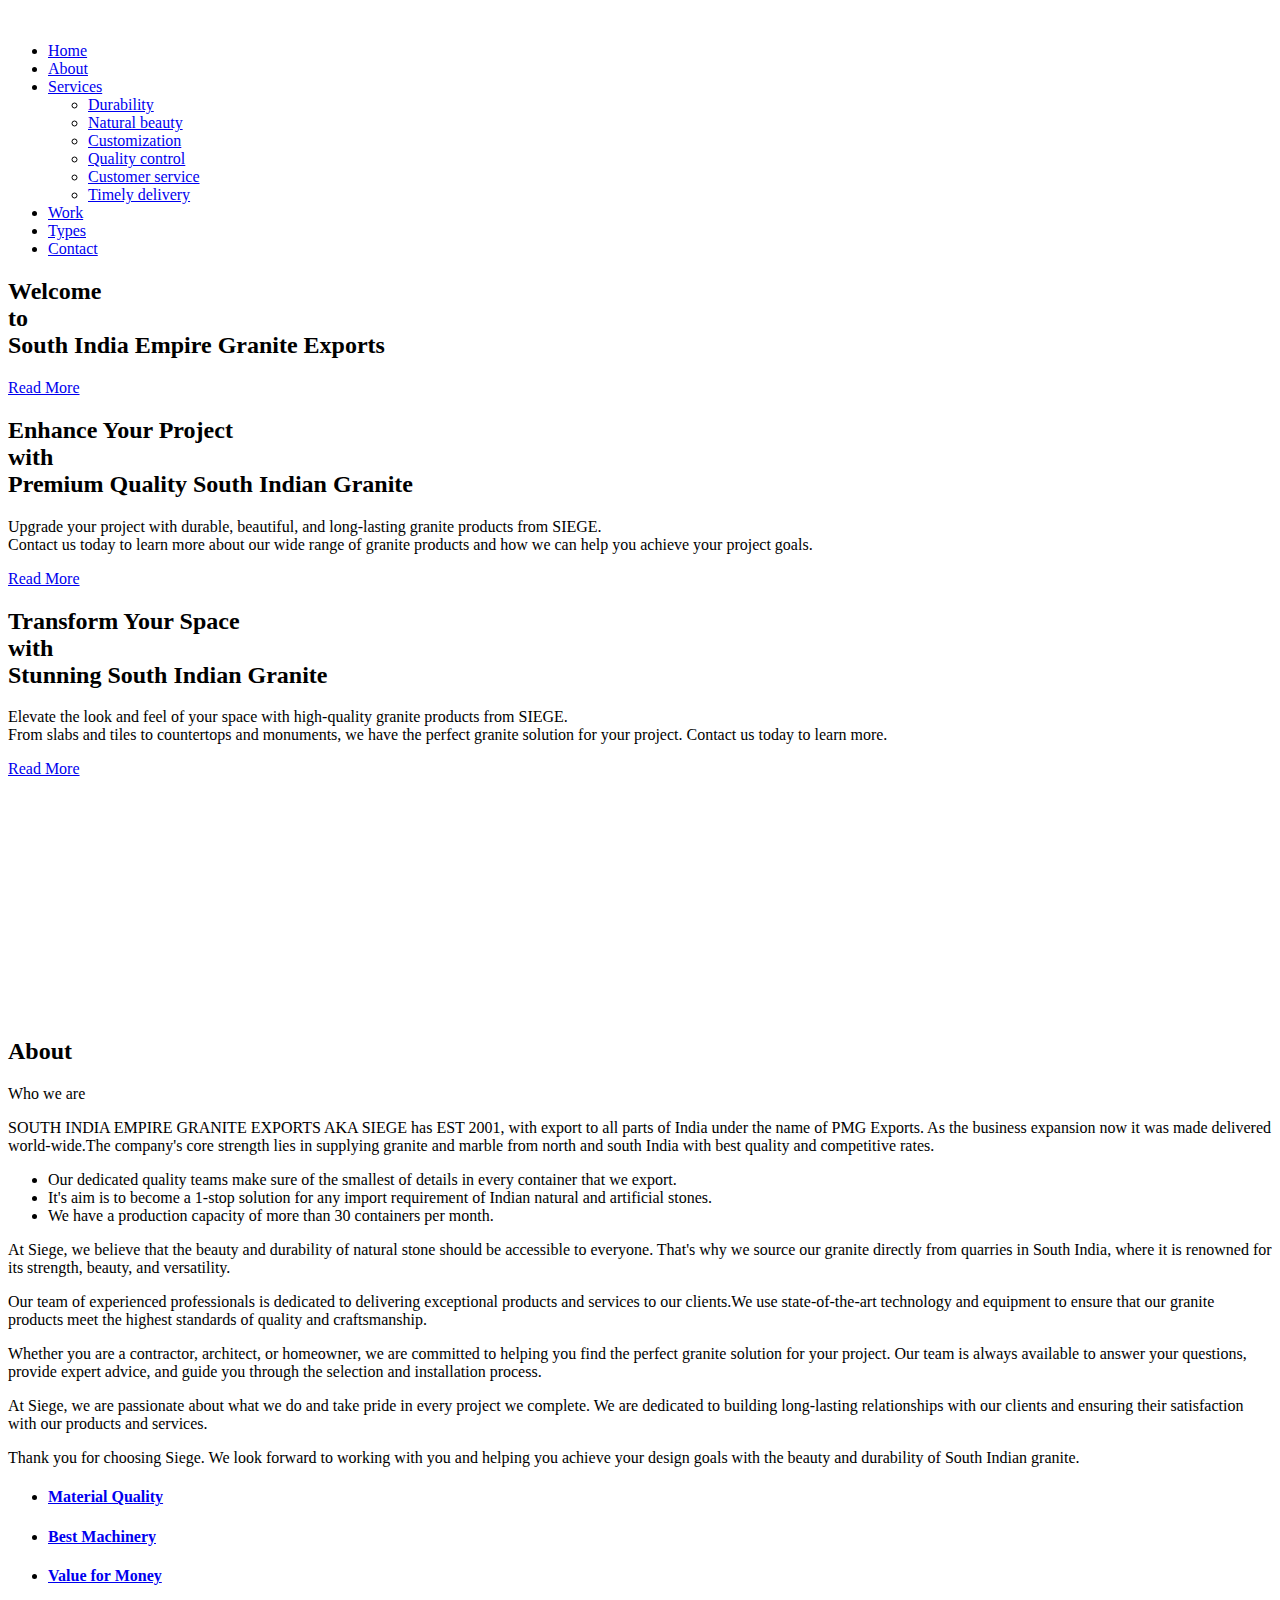
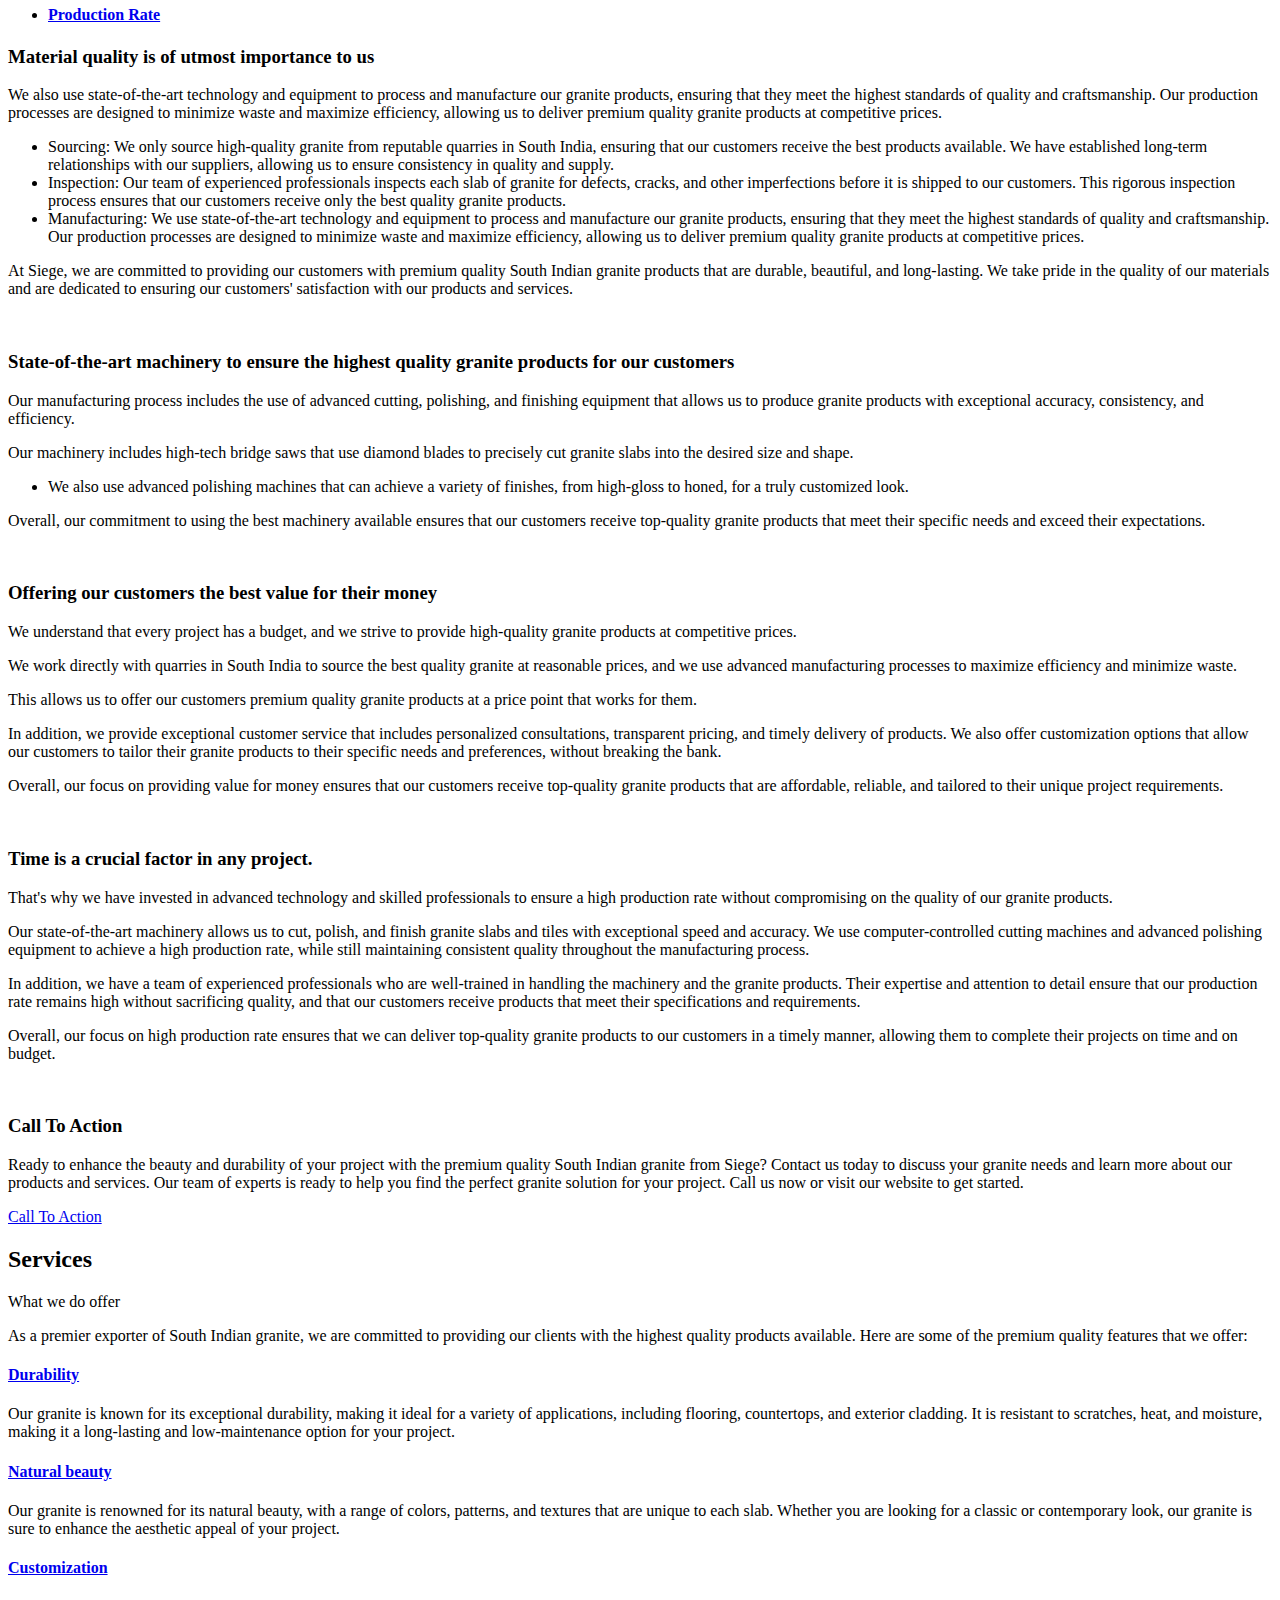
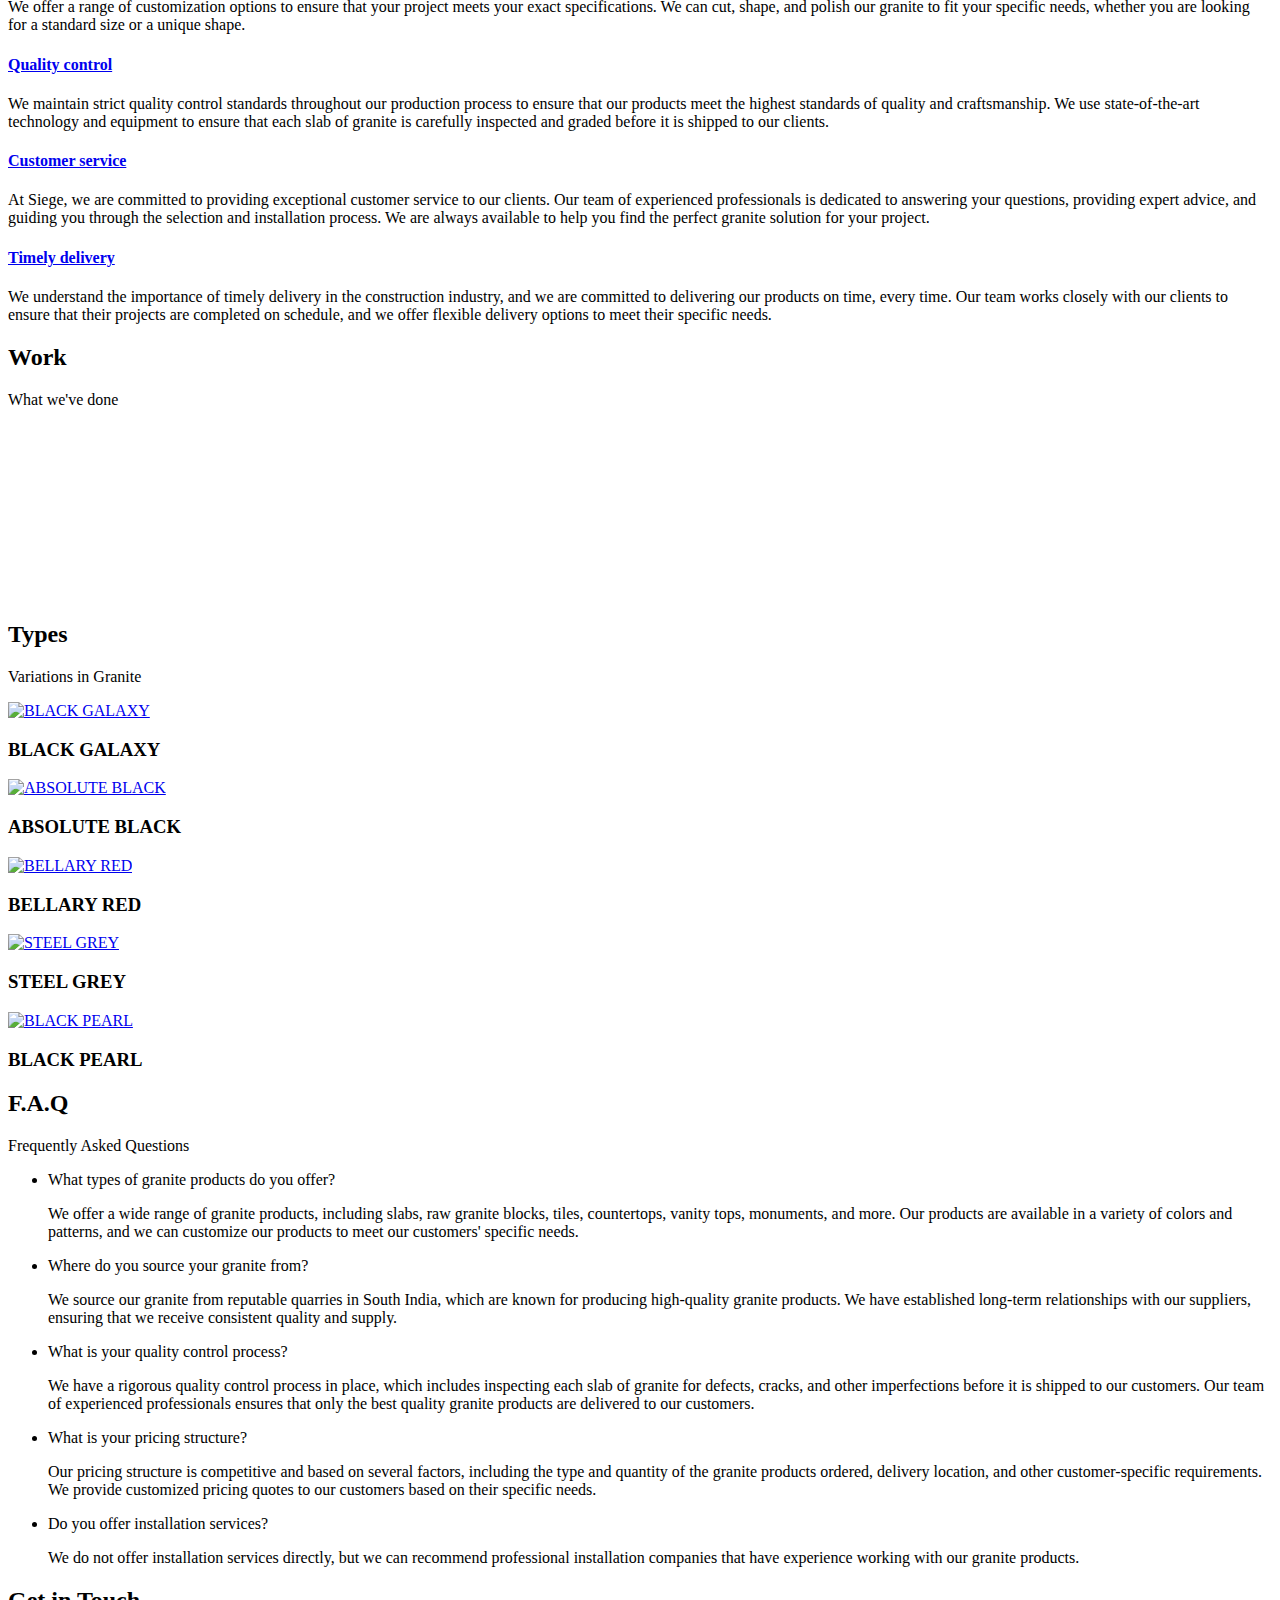
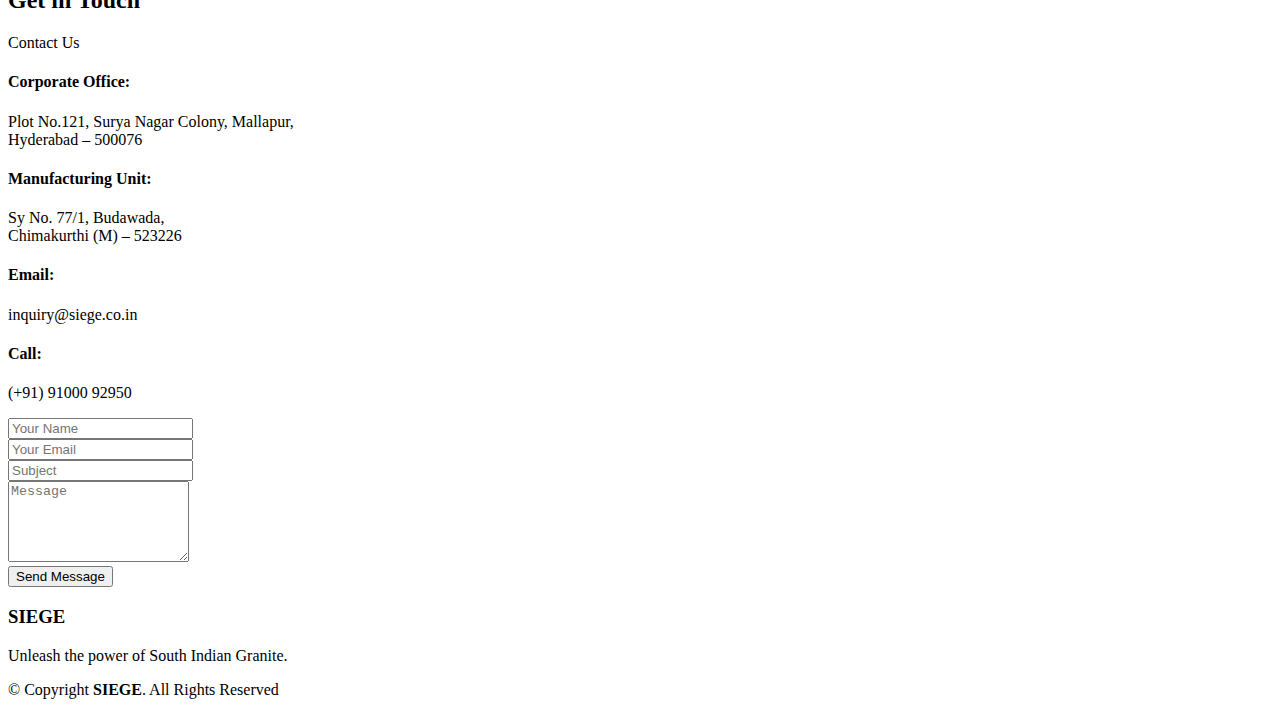
==== commit 5b7248b1: "Portfolip" ====
--- a/index.html
+++ b/index.html
@@ -457,31 +457,31 @@
           <div class="swiper-wrapper">
             <div class="swiper-slide">
             <div class="testimonial-item">
-              <img src="assets/img/images/BLACK GALAXY.jpg" class="testimonial-img" alt="">
+              <a href="Blackgalaxy.html"><img src="assets/img/images/BLACK GALAXY.jpg" class="testimonial-img" alt="BLACK GALAXY"></a>
               <h3>BLACK GALAXY</h3>
             </div>
           </div><!-- End testimonial item -->
           <div class="swiper-slide">
             <div class="testimonial-item">
-              <img src="assets/img/images/ABSOLUTE BLACK.jpg" class="testimonial-img" alt="">
+              <a href="Absoluteblack.html"><img src="assets/img/images/ABSOLUTE BLACK.jpg" class="testimonial-img" alt="ABSOLUTE BLACK"></a>
               <h3>ABSOLUTE BLACK</h3>
             </div>
           </div><!-- End testimonial item -->
           <div class="swiper-slide">
             <div class="testimonial-item">
-              <img src="assets/img/images/BELLARY RED.jpg" class="testimonial-img" alt="">
+              <a href="Bellaryred.html"><img src="assets/img/images/BELLARY RED.jpg" class="testimonial-img" alt="BELLARY RED"></a>
               <h3>BELLARY RED</h3>
             </div>
           </div><!-- End testimonial item -->
           <div class="swiper-slide">
             <div class="testimonial-item">
-              <img src="assets/img/images/STEEL GREY.jpg" class="testimonial-img" alt="">
+              <a href="Steelgrey.html"><img src="assets/img/images/STEEL GREY.jpg" class="testimonial-img" alt="STEEL GREY"></a>
               <h3>STEEL GREY</h3>
             </div>
           </div><!-- End testimonial item -->
           <div class="swiper-slide">
             <div class="testimonial-item">
-              <img src="assets/img/images/BLACK PEARL.jpg" class="testimonial-img" alt="">
+              <a href="Blackpearl.html"><img src="assets/img/images/BLACK PEARL.jpg" class="testimonial-img" alt="BLACK PEARL"></a>
               <h3>BLACK PEARL</h3>
             </div>
           </div><!-- End testimonial item -->
